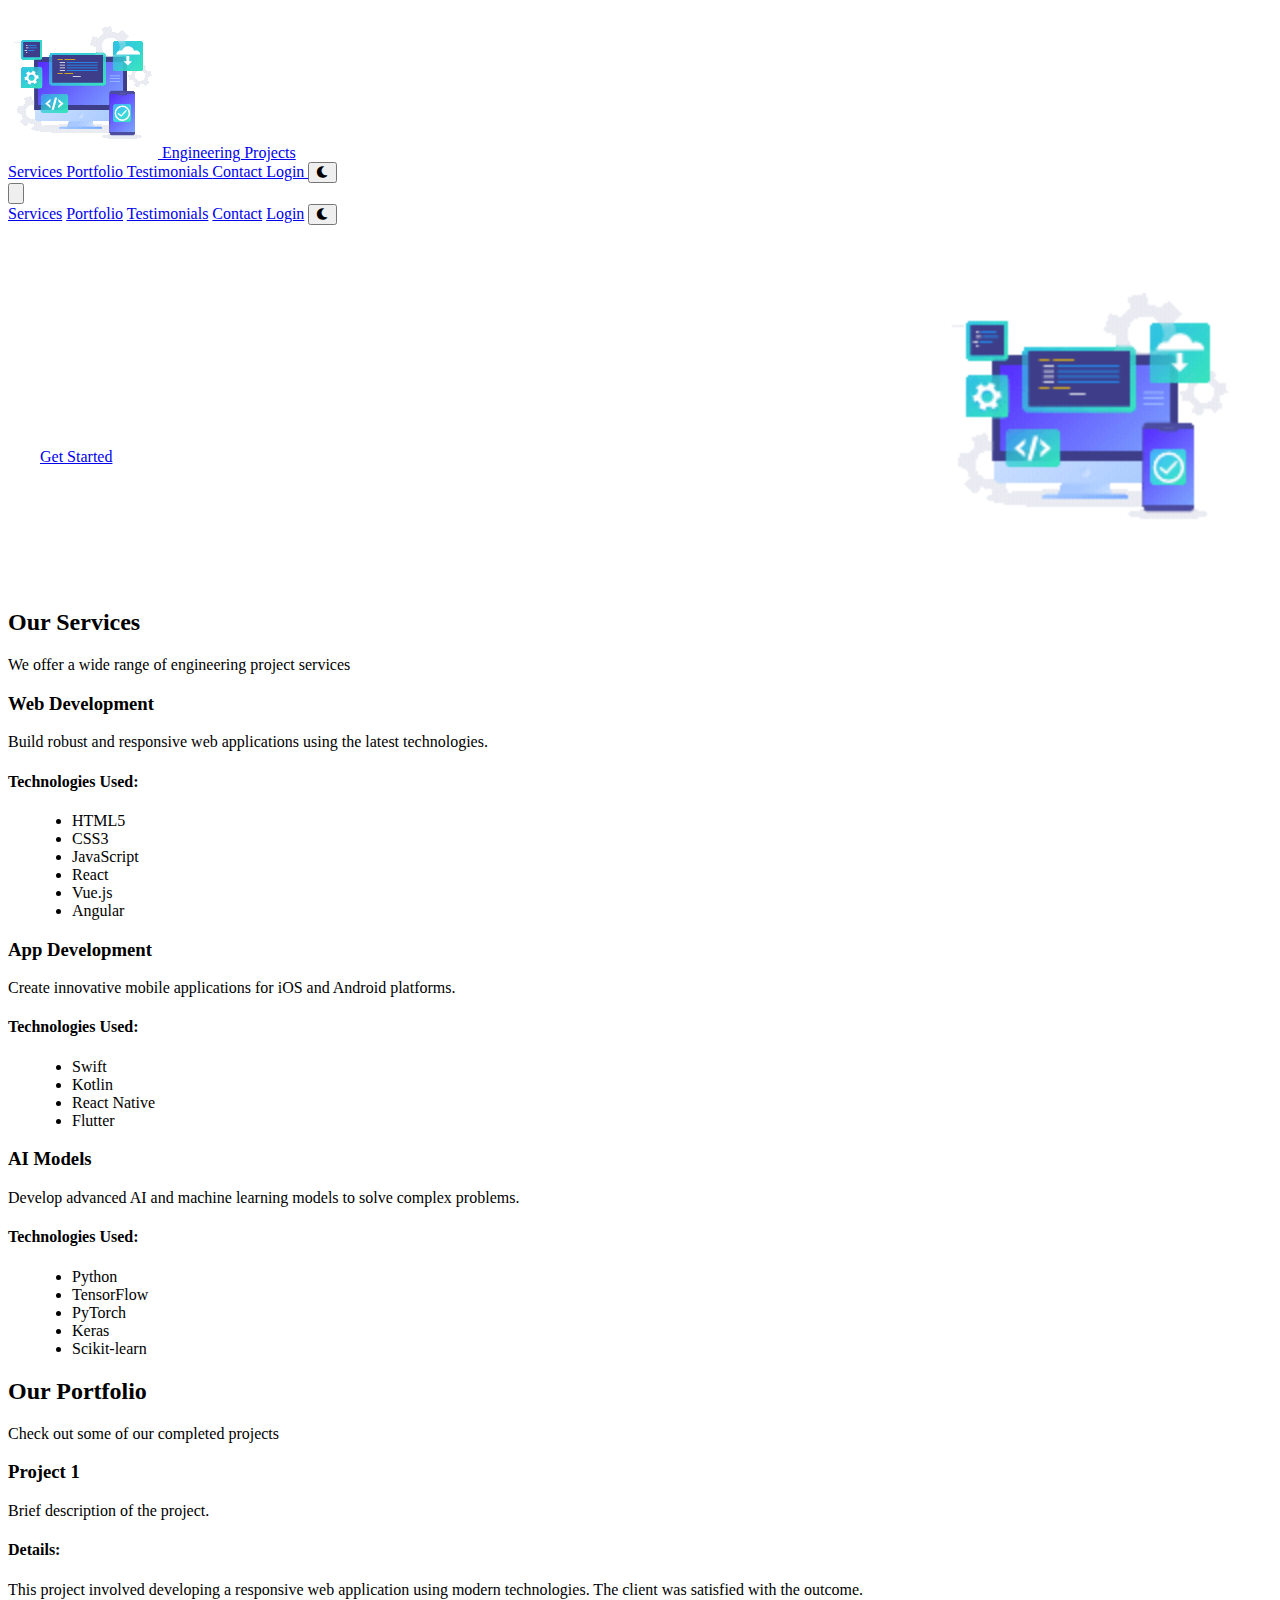
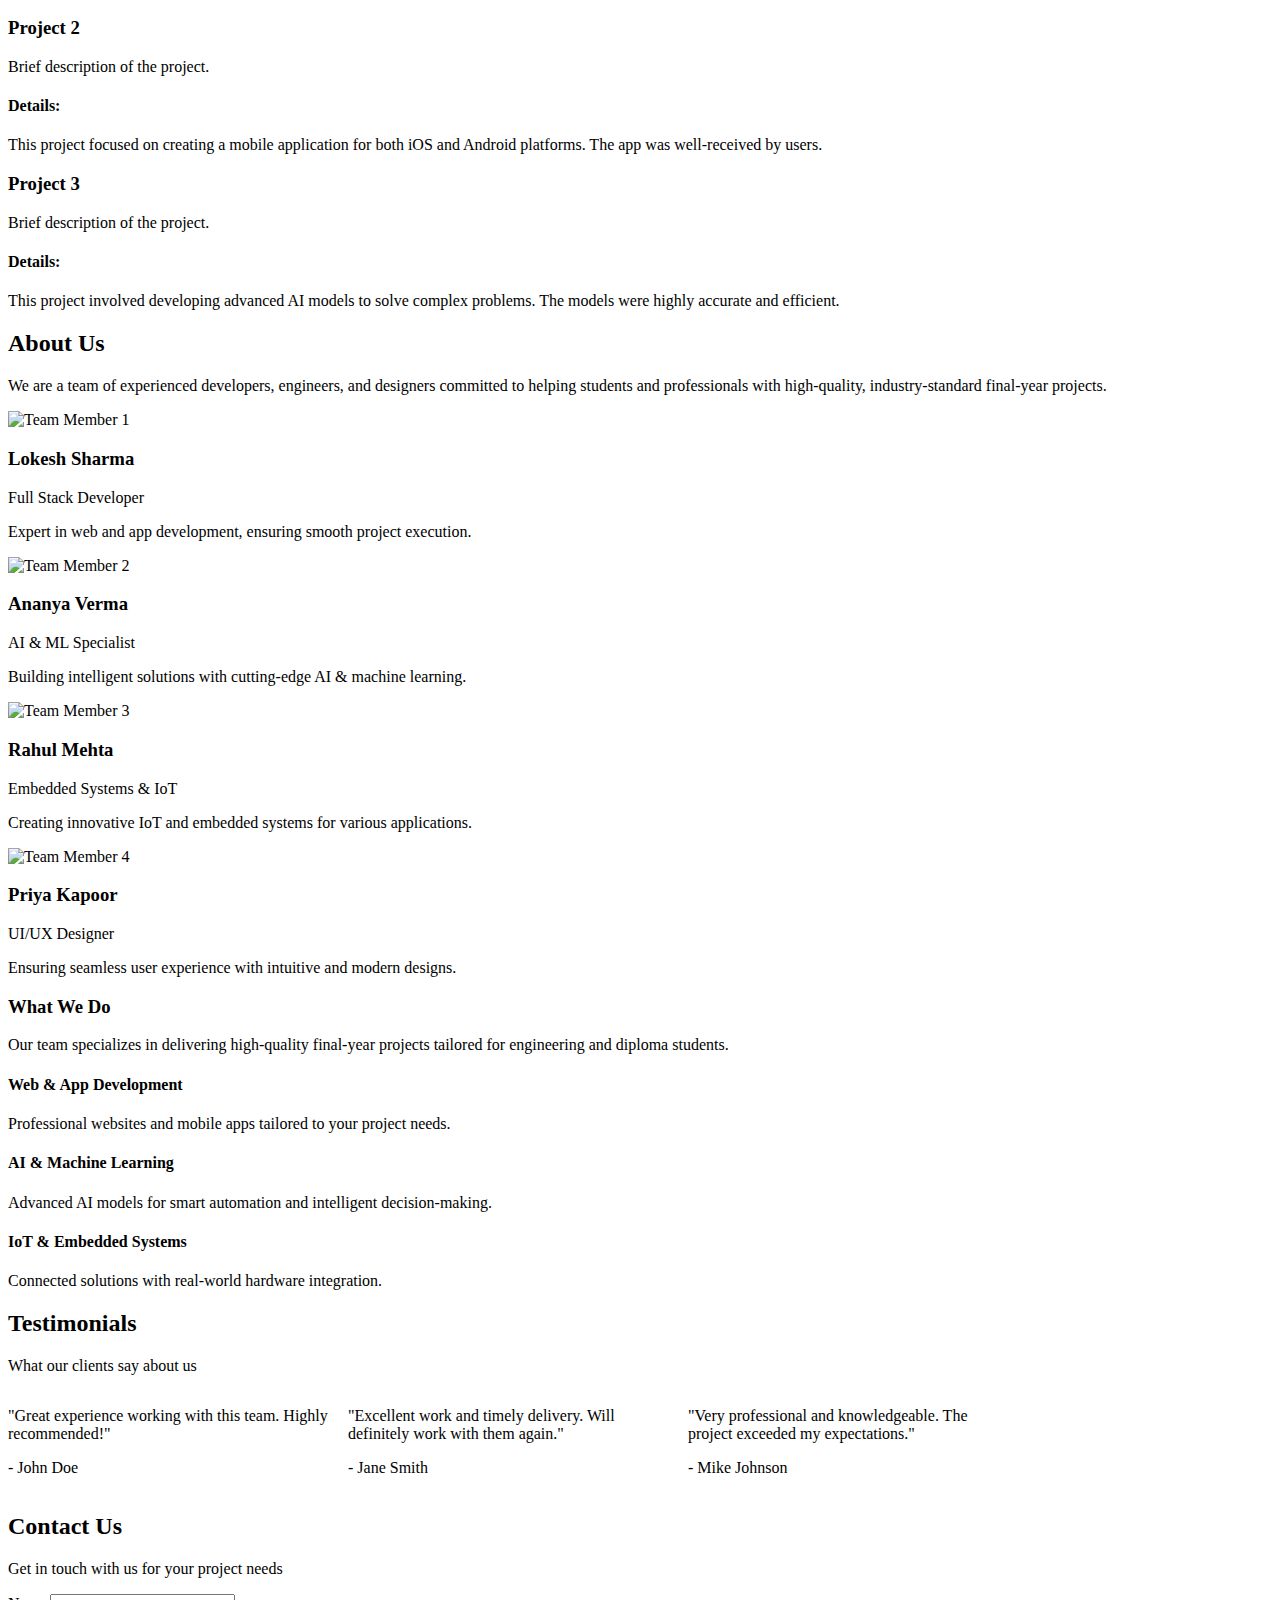
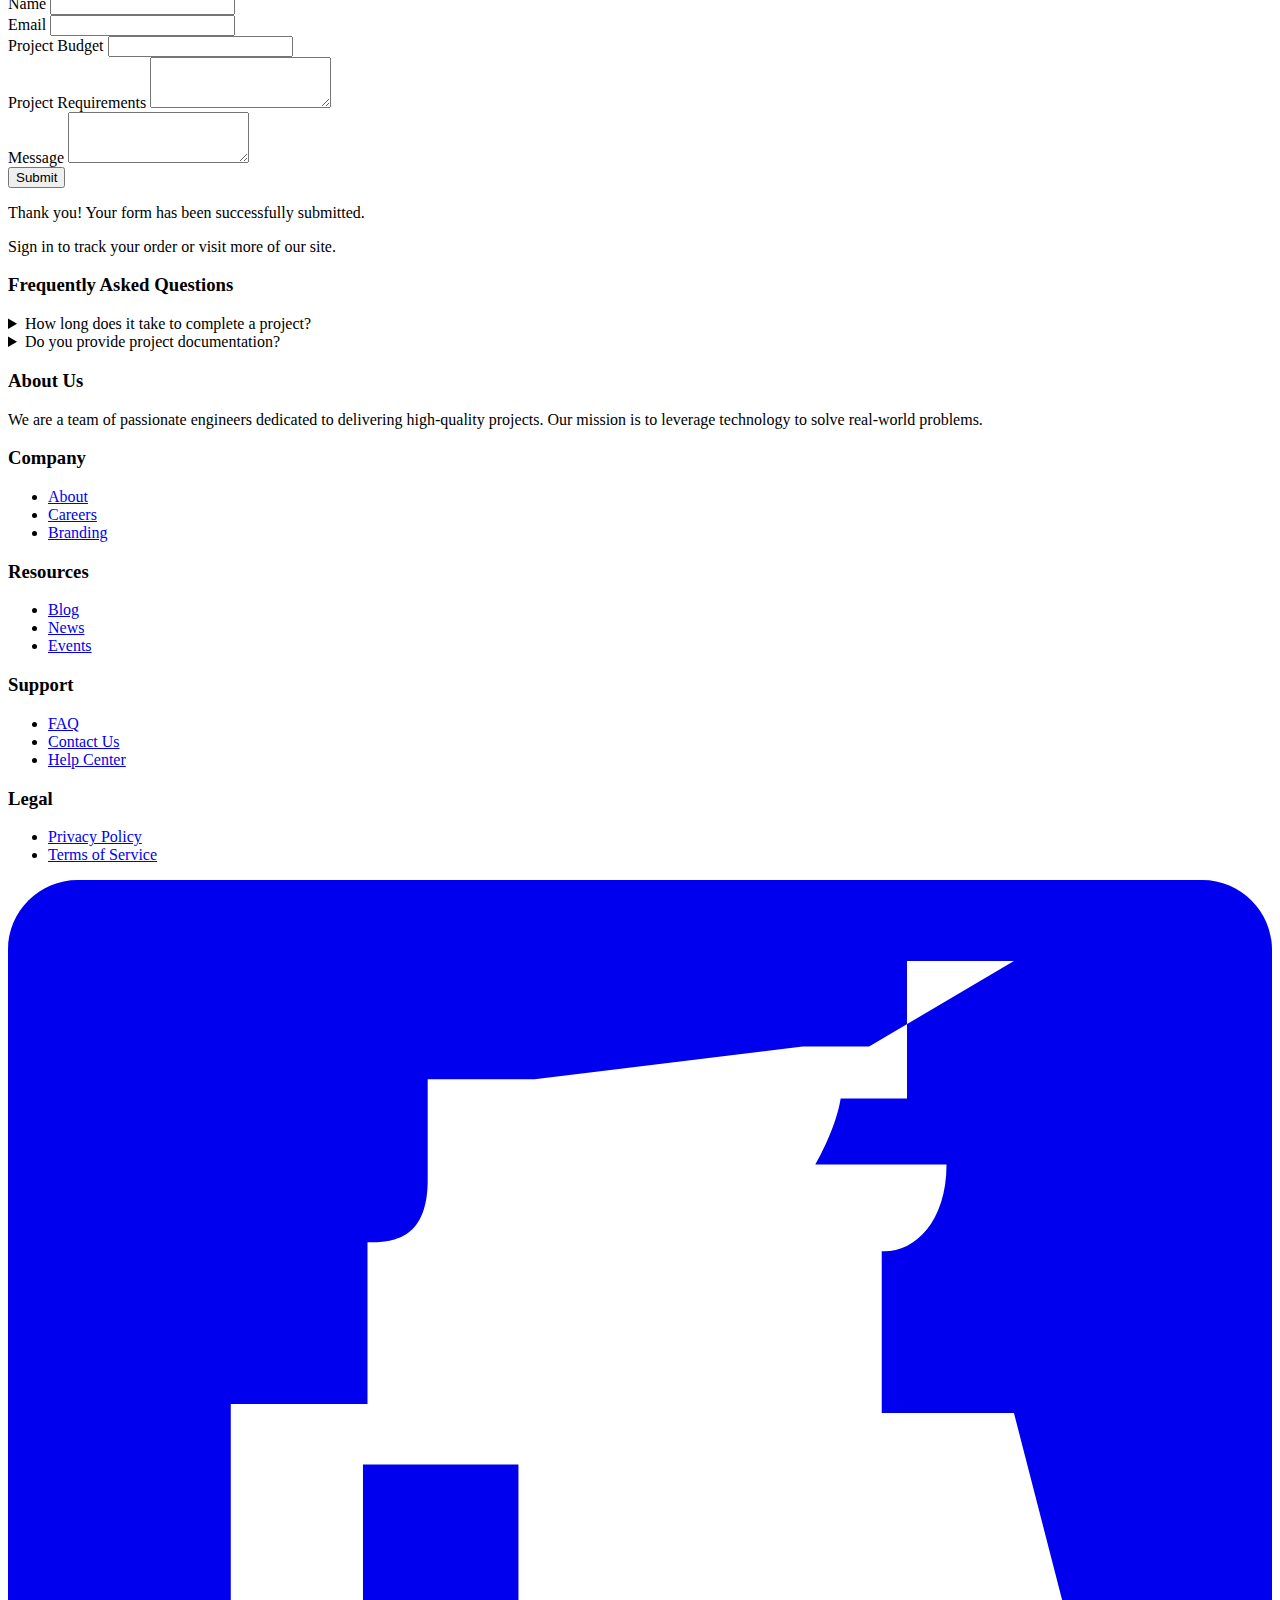
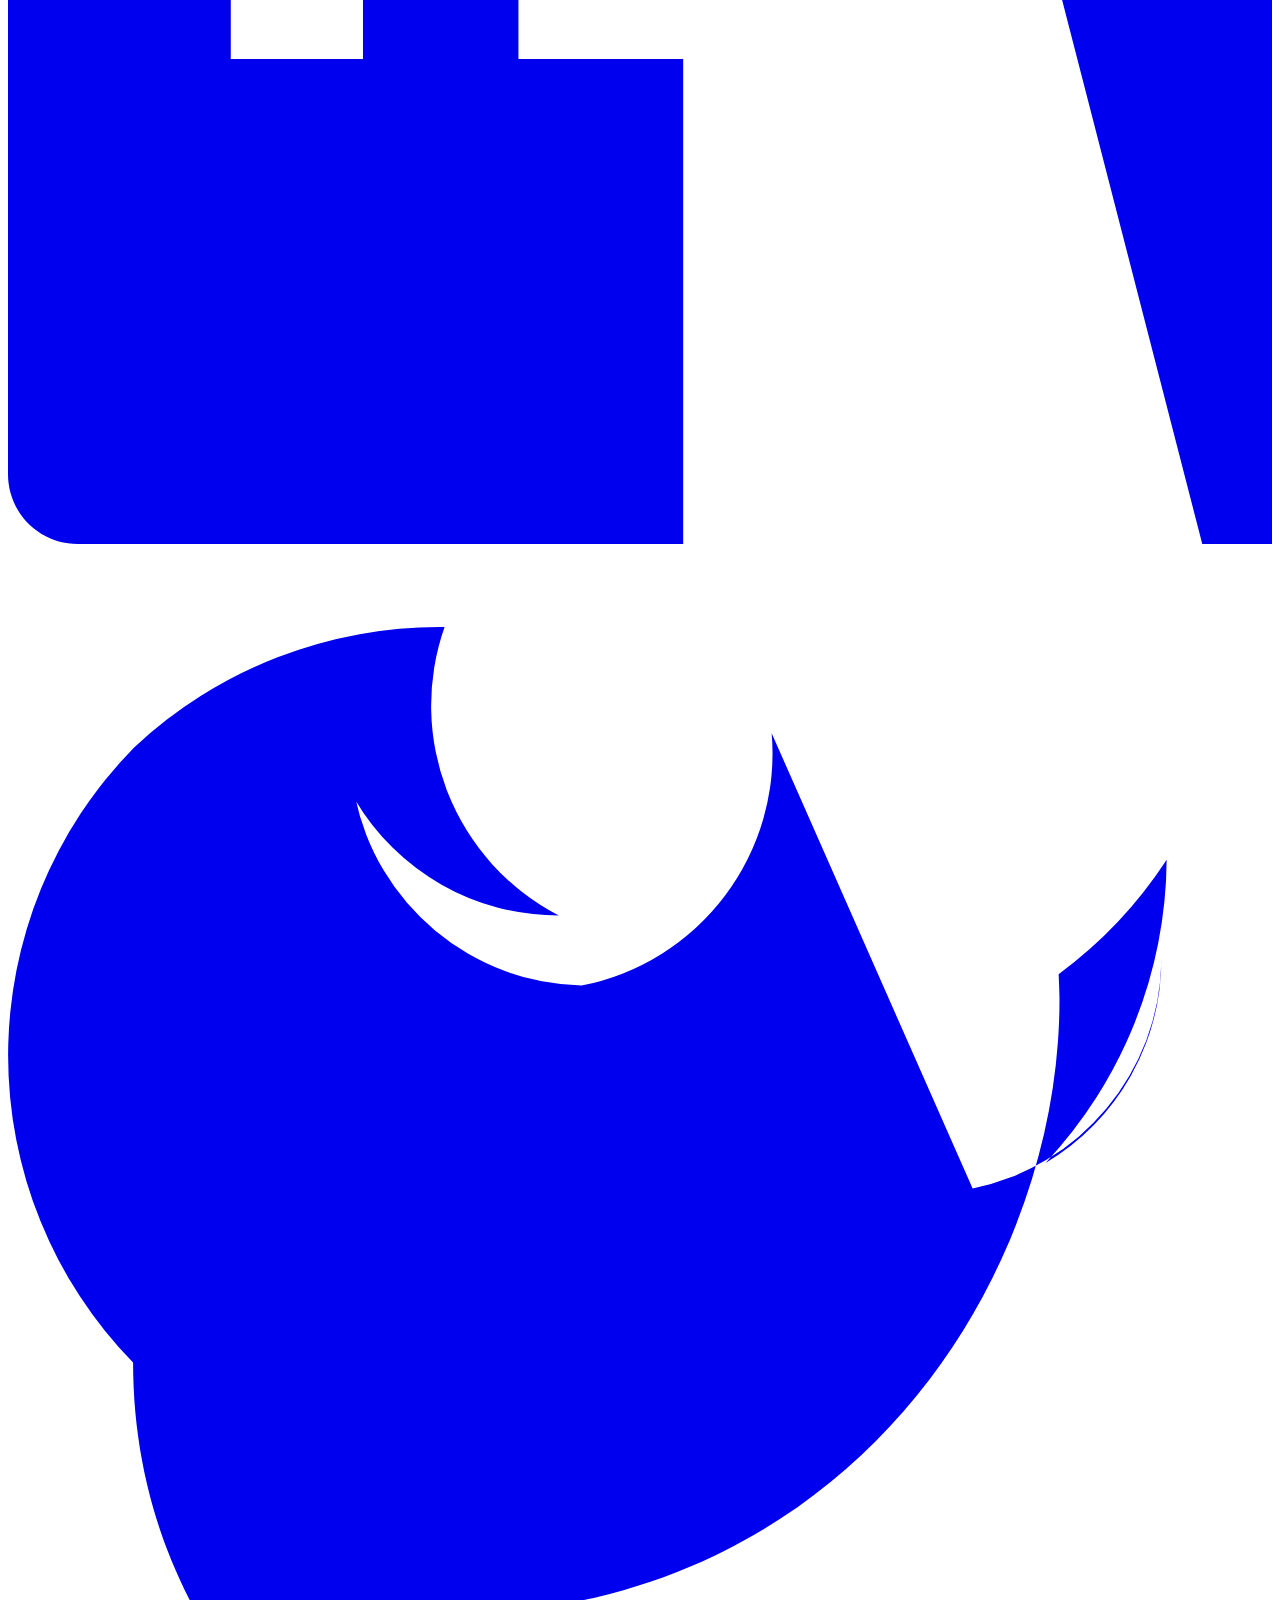
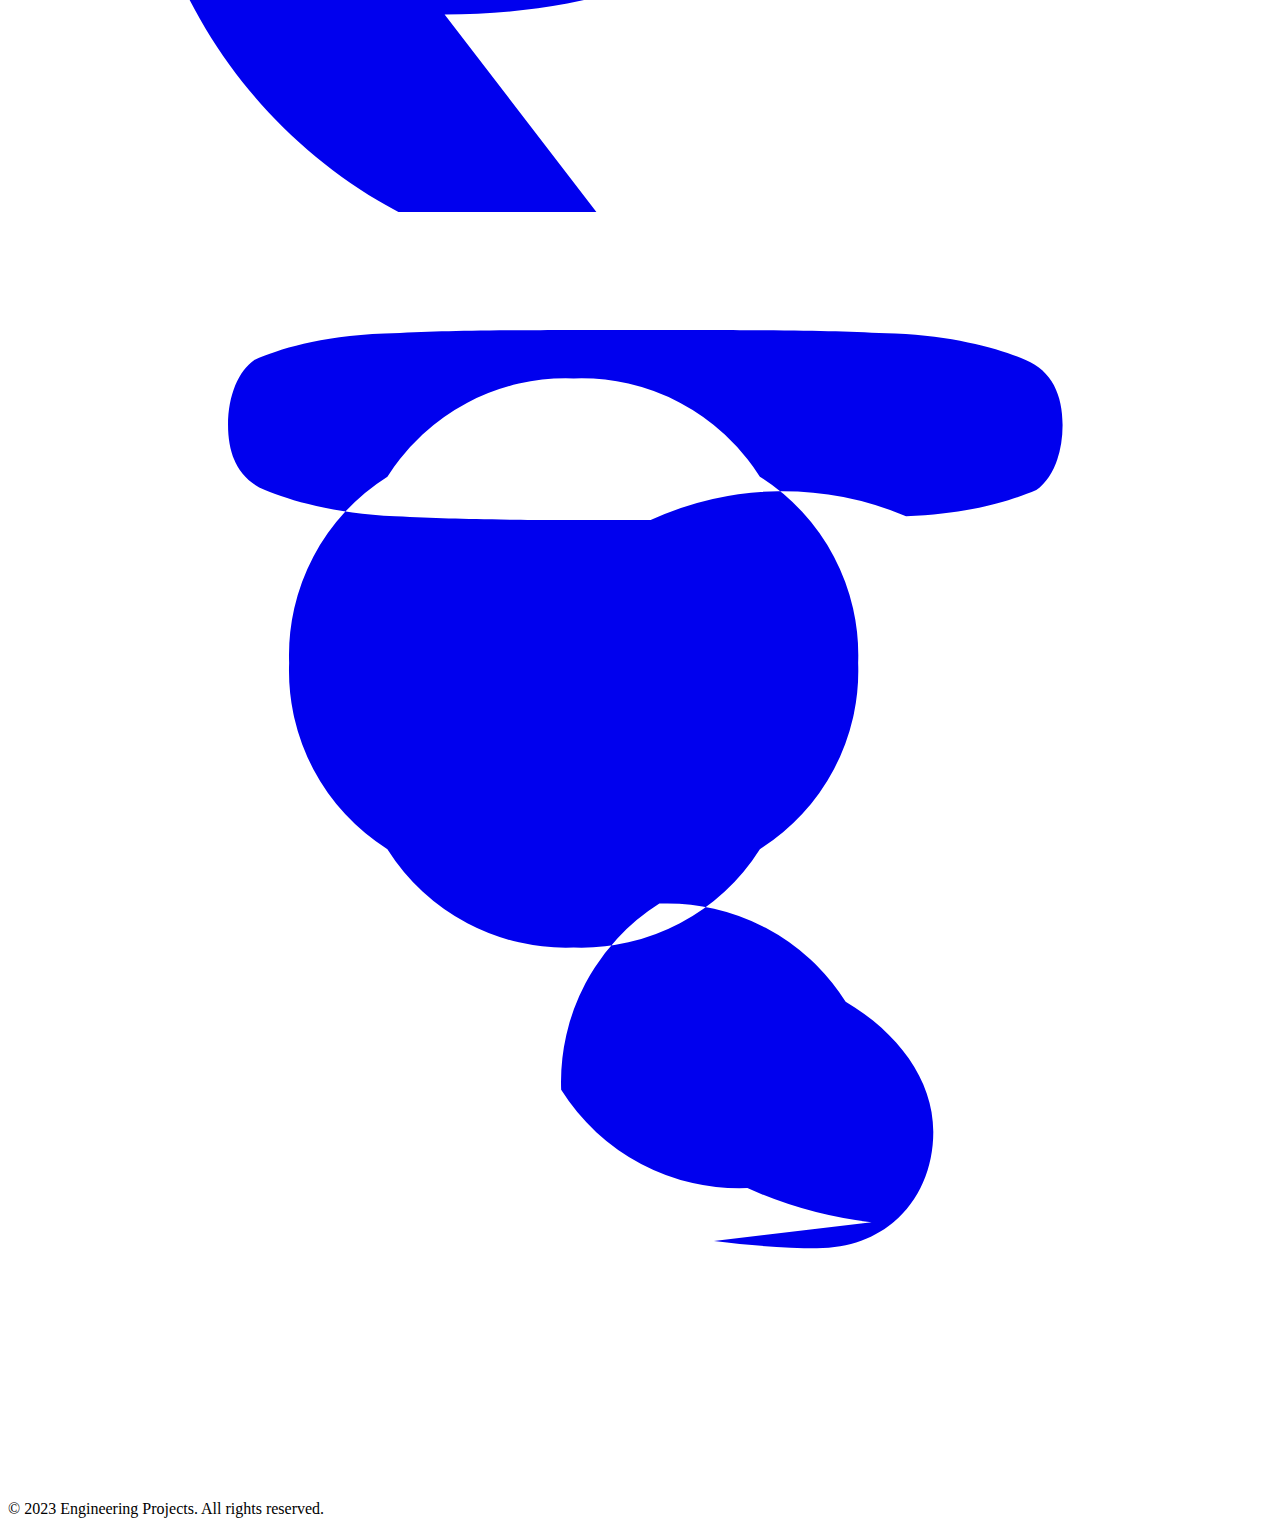
==== public/index3.html @ d7d1f113 "h" ====
<!DOCTYPE html>
<html lang="en" class="dark">
<head>
    <meta charset="UTF-8">
    <meta name="viewport" content="width=device-width, initial-scale=1.0">
    <title>Engineering Projects</title>
    <link href="https://cdn.jsdelivr.net/npm/tailwindcss@2.2.19/dist/tailwind.min.css" rel="stylesheet">
    <script src="https://cdn.jsdelivr.net/gh/alpinejs/alpine@v2.8.2/dist/alpine.min.js" defer></script>
    <link rel="stylesheet" href="https://cdnjs.cloudflare.com/ajax/libs/font-awesome/6.0.0-beta3/css/all.min.css">
    <link rel="stylesheet" href="/src/styles.css">
    <style>
        @keyframes fadeInUp {
            from {
                opacity: 0;
                transform: translateY(20px);
            }
            to {
                opacity: 1;
                transform: translateY(0);
            }
        }
        .fade-in-up {
            animation: fadeInUp 1s ease-out;
        }
        .hero-content {
    display: flex;
    align-items: center;
    justify-content: space-between;
    padding: 2rem;
}

.hero-text {
    flex: 1;
    text-align: left;
    color: #ffffff; /* Ensure text is white for better visibility */
}

.hero-gif {
    flex: 1;
    max-width: 25%;
    display: flex;
    justify-content: center;
    align-items: center;
}

.hero-gif img {
    width: 100%;
    height: auto;
    border-radius: 10px;
}

@media (max-width: 768px) {
    .hero-content {
        flex-direction: column;
        text-align: center;
    }
    .hero-gif {
        margin-top: 2rem;
    }
}
/* Services Section Styles */
#services .grid div {
    transition: transform 0.3s ease-in-out;
}

#services .grid div:hover {
    transform: scale(1.05);
}

#services .grid div ul {
    list-style-type: disc;
    margin-left: 1.5rem;
}
#testimonials-container {
    display: flex;
    overflow-x: hidden; /* Hide scrollbar */
    gap: 20px; /* Adjust gap as needed */
    scroll-behavior: smooth; /* Optional: for smooth scrolling */
}

#testimonials-container > div {
    flex-shrink: 0;
    width: 320px; /* Adjust width as needed */
}

    </style>
</head>
<body class="bg-gray-100 text-gray-800 dark:bg-gray-900 dark:text-gray-200 transition-colors duration-300">
    <!-- <!-- Navbar -->
<nav class="bg-white dark:bg-gray-800 shadow-md">
    <div class="max-w-10xl mx-auto px-4 sm:px-6 lg:px-8">
        <div class="flex justify-between h-16 items-center">
            <div class="flex items-center">
                <a href="#" class="flex-shrink-0 flex items-center">
                    <img class="h-8 w-8" src="/assets/Coding.gif" alt="Workflow">
                    <span class="ml-2 text-xl font-bold text-gray-800 dark:text-gray-200">Engineering Projects</span>
                </a>
            </div>
            <div class="hidden sm:ml-6 sm:flex sm:space-x-8">
                <a href="#services" class="text-gray-500 dark:text-gray-400 hover:text-gray-700 dark:hover:text-gray-200 inline-flex items-center px-1 pt-1 border-b-2 text-sm font-medium">
                    Services
                </a>
                <a href="#portfolio" class="text-gray-500 dark:text-gray-400 hover:text-gray-700 dark:hover:text-gray-200 inline-flex items-center px-1 pt-1 border-b-2 text-sm font-medium">
                    Portfolio
                </a>
                <a href="#testimonials" class="text-gray-500 dark:text-gray-400 hover:text-gray-700 dark:hover:text-gray-200 inline-flex items-center px-1 pt-1 border-b-2 text-sm font-medium">
                    Testimonials
                </a>
                <a href="#contact" class="text-gray-500 dark:text-gray-400 hover:text-gray-700 dark:hover:text-gray-200 inline-flex items-center px-1 pt-1 border-b-2 text-sm font-medium">
                    Contact
                </a>
                <a href="#login" class="text-gray-500 dark:text-gray-400 hover:text-gray-700 dark:hover:text-gray-200 inline-flex items-center px-1 pt-1 border-b-2 text-sm font-medium">
                    Login
                </a>
                <button id="dark-mode-toggle" class="text-gray-500 dark:text-gray-400 hover:text-gray-700 dark:hover:text-gray-200 inline-flex items-center px-1 pt-1 border-b-2 text-sm font-medium">
                    <i class="fas fa-moon"></i>
                </button>
            </div>
            <div class="-mr-2 flex items-center sm:hidden">
                <button @click="open = !open" class="inline-flex items-center justify-center p-2 rounded-md text-gray-400 hover:text-gray-500 hover:bg-gray-100 focus:outline-none focus:bg-gray-100 focus:text-gray-500">
                    <svg class="h-6 w-6" stroke="currentColor" fill="none" viewBox="0 0 24 24">
                        <path class="inline-flex" stroke-linecap="round" stroke-linejoin="round" stroke-width="2" d="M4 6h16M4 12h16M4 18h16" />
                    </svg>
                </button>
            </div>
        </div>
    </div>
    <div x-data="{ open: false }" class="sm:hidden">
        <div x-show="open" class="px-2 pt-2 pb-3 space-y-1 sm:px-3">
            <a href="#services" class="text-gray-800 dark:text-gray-200 hover:bg-gray-50 dark:hover:bg-gray-700 block px-3 py-2 rounded-md text-base font-medium">Services</a>
            <a href="#portfolio" class="text-gray-800 dark:text-gray-200 hover:bg-gray-50 dark:hover:bg-gray-700 block px-3 py-2 rounded-md text-base font-medium">Portfolio</a>
            <a href="#testimonials" class="text-gray-800 dark:text-gray-200 hover:bg-gray-50 dark:hover:bg-gray-700 block px-3 py-2 rounded-md text-base font-medium">Testimonials</a>
            <a href="#contact" class="text-gray-800 dark:text-gray-200 hover:bg-gray-50 dark:hover:bg-gray-700 block px-3 py-2 rounded-md text-base font-medium">Contact</a>
            <a href="#login" class="text-gray-800 dark:text-gray-200 hover:bg-gray-50 dark:hover:bg-gray-700 block px-3 py-2 rounded-md text-base font-medium">Login</a>
            <button id="dark-mode-toggle-mobile" class="text-gray-800 dark:text-gray-200 hover:bg-gray-50 dark:hover:bg-gray-700 block w-full px-3 py-2 rounded-md text-base font-medium">
                <i class="fas fa-moon"></i>
            </button>
        </div>
    </div>
</nav>


    <!-- Hero Section -->
<section id="hero" class="bg-gray-900 text-white py-20 fade-in-up">
    <div class="max-w-10xl mx-auto px-4 sm:px-6 lg:px-8">
        <div class="hero-content">
            <div class="hero-text">
                <h2 class="text-5xl font-extrabold tracking-tight sm:text-6xl">Your Engineering Projects Partner</h2>
                <p class="mt-4 text-xl">We turn your ideas into reality with professional web development, app development, AI models, and more.</p>
                <div class="mt-6 flex justify-center">
                    <a href="#contact" class="inline-block bg-white text-blue-600 px-8 py-4 rounded-lg font-bold text-lg shadow-lg hover:bg-gray-200 transform transition-transform duration-500 ease-in-out hover:scale-110">
                        Get Started
                    </a>
                </div>
            </div>
            <div class="hero-gif">
                <img src="/assets/Coding.gif" alt="Coding GIF">
            </div>
        </div>
    </div>
</section>

<!-- Services Section -->
<section id="services" class="bg-gray-100 dark:bg-gray-900 py-16">
    <div class="max-w-7xl mx-auto px-4 sm:px-6 lg:px-8">
        <div class="text-center mb-12">
            <h2 class="text-3xl font-extrabold text-gray-900 dark:text-gray-200">Our Services</h2>
            <p class="mt-4 text-lg text-gray-500 dark:text-gray-400">We offer a wide range of engineering project services</p>
        </div>
        <div class="grid gap-8 lg:grid-cols-3 lg:max-w-none">
            <div class="relative flex flex-col rounded-lg shadow-lg overflow-hidden bg-white dark:bg-gray-800 text-gray-100 dark:text-gray-200 transition-transform duration-300 hover:scale-105 group">
                <div class="absolute inset-0 bg-cover bg-center" style="background-image: url('/assets/bg2.jpg');"></div>
                <div class="relative flex-1 p-6 flex flex-col justify-between">
                    <div class="flex-1">
                        <h3 class="text-2xl font-semibold">Web Development</h3>
                        <p class="mt-3 text-base">Build robust and responsive web applications using the latest technologies.</p>
                    </div>
                    <div class="mt-4 opacity-0 group-hover:opacity-100 transition-opacity duration-300">
                        <h4 class="text-lg font-semibold">Technologies Used:</h4>
                        <ul class="list-disc ml-6">
                            <li>HTML5</li>
                            <li>CSS3</li>
                            <li>JavaScript</li>
                            <li>React</li>
                            <li>Vue.js</li>
                            <li>Angular</li>
                        </ul>
                    </div>
                </div>
            </div>
            <div class="relative flex flex-col rounded-lg shadow-lg overflow-hidden bg-white dark:bg-gray-800 text-gray-100 dark:text-gray-200 transition-transform duration-300 hover:scale-105 group">
                <div class="absolute inset-0 bg-cover bg-center" style="background-image: url('/assets/bg1.jpg');"></div>
                <div class="relative flex-1 p-6 flex flex-col justify-between">
                    <div class="flex-1">
                        <h3 class="text-2xl font-semibold">App Development</h3>
                        <p class="mt-3 text-base">Create innovative mobile applications for iOS and Android platforms.</p>
                    </div>
                    <div class="mt-4 opacity-0 group-hover:opacity-100 transition-opacity duration-300">
                        <h4 class="text-lg font-semibold">Technologies Used:</h4>
                        <ul class="list-disc ml-6">
                            <li>Swift</li>
                            <li>Kotlin</li>
                            <li>React Native</li>
                            <li>Flutter</li>
                        </ul>
                    </div>
                </div>
            </div>
            <div class="relative flex flex-col rounded-lg shadow-lg overflow-hidden bg-white dark:bg-gray-800 text-gray-100 dark:text-gray-200 transition-transform duration-300 hover:scale-105 group">
                <div class="absolute inset-0 bg-cover bg-center" style="background-image: url('/assets/bg2.jpg');"></div>
                <div class="relative flex-1 p-6 flex flex-col justify-between">
                    <div class="flex-1">
                        <h3 class="text-2xl font-semibold">AI Models</h3>
                        <p class="mt-3 text-base">Develop advanced AI and machine learning models to solve complex problems.</p>
                    </div>
                    <div class="mt-4 opacity-0 group-hover:opacity-100 transition-opacity duration-300">
                        <h4 class="text-lg font-semibold">Technologies Used:</h4>
                        <ul class="list-disc ml-6">
                            <li>Python</li>
                            <li>TensorFlow</li>
                            <li>PyTorch</li>
                            <li>Keras</li>
                            <li>Scikit-learn</li>
                        </ul>
                    </div>
                </div>
            </div>
        </div>
    </div>
</section>

   <!-- Portfolio Section -->
<section id="portfolio" class="bg-gray-100 dark:bg-gray-900 py-16">
    <div class="max-w-7xl mx-auto px-4 sm:px-6 lg:px-8">
        <div class="text-center mb-12">
            <h2 class="text-3xl font-extrabold text-gray-900 dark:text-gray-200">Our Portfolio</h2>
            <p class="mt-4 text-lg text-gray-500 dark:text-gray-400">Check out some of our completed projects</p>
        </div>
        <div class="grid gap-8 lg:grid-cols-3 lg:max-w-none">
            <div class="relative flex flex-col rounded-lg shadow-lg overflow-hidden bg-white dark:bg-gray-800 text-gray-900 dark:text-gray-200 transition-transform duration-300 hover:scale-105 group">
                <div class="absolute inset-0 bg-cover bg-center" style="background-image: url('https://via.placeholder.com/400');"></div>
                <div class="relative flex-1 p-6 flex flex-col justify-between">
                    <div class="flex-1">
                        <h3 class="text-2xl font-semibold">Project 1</h3>
                        <p class="mt-3 text-base">Brief description of the project.</p>
                    </div>
                    <div class="mt-4 opacity-0 group-hover:opacity-100 transition-opacity duration-300">
                        <h4 class="text-lg font-semibold">Details:</h4>
                        <p class="mt-2 text-base">This project involved developing a responsive web application using modern technologies. The client was satisfied with the outcome.</p>
                    </div>
                </div>
            </div>
            <div class="relative flex flex-col rounded-lg shadow-lg overflow-hidden bg-white dark:bg-gray-800 text-gray-900 dark:text-gray-200 transition-transform duration-300 hover:scale-105 group">
                <div class="absolute inset-0 bg-cover bg-center" style="background-image: url('https://via.placeholder.com/400');"></div>
                <div class="relative flex-1 p-6 flex flex-col justify-between">
                    <div class="flex-1">
                        <h3 class="text-2xl font-semibold">Project 2</h3>
                        <p class="mt-3 text-base">Brief description of the project.</p>
                    </div>
                    <div class="mt-4 opacity-0 group-hover:opacity-100 transition-opacity duration-300">
                        <h4 class="text-lg font-semibold">Details:</h4>
                        <p class="mt-2 text-base">This project focused on creating a mobile application for both iOS and Android platforms. The app was well-received by users.</p>
                    </div>
                </div>
            </div>
            <div class="relative flex flex-col rounded-lg shadow-lg overflow-hidden bg-white dark:bg-gray-800 text-gray-900 dark:text-gray-200 transition-transform duration-300 hover:scale-105 group">
                <div class="absolute inset-0 bg-cover bg-center" style="background-image: url('https://via.placeholder.com/400');"></div>
                <div class="relative flex-1 p-6 flex flex-col justify-between">
                    <div class="flex-1">
                        <h3 class="text-2xl font-semibold">Project 3</h3>
                        <p class="mt-3 text-base">Brief description of the project.</p>
                    </div>
                    <div class="mt-4 opacity-0 group-hover:opacity-100 transition-opacity duration-300">
                        <h4 class="text-lg font-semibold">Details:</h4>
                        <p class="mt-2 text-base">This project involved developing advanced AI models to solve complex problems. The models were highly accurate and efficient.</p>
                    </div>
                </div>
            </div>
        </div>
    </div>
</section>


    <!-- About Us Section -->
<section id="about" class="bg-gray-100 dark:bg-gray-900 py-16 fade-in-up">
    <div class="max-w-7xl mx-auto px-4 sm:px-6 lg:px-8">
        <div class="text-center">
            <h2 class="text-4xl font-extrabold text-gray-900 dark:text-gray-200">About Us</h2>
            <p class="mt-4 text-lg text-gray-600 dark:text-gray-400">
                We are a team of experienced developers, engineers, and designers committed to helping students and professionals 
                with high-quality, industry-standard final-year projects.
            </p>
        </div>

        <!-- Team Introduction -->
        <div class="mt-12 grid md:grid-cols-2 lg:grid-cols-4 gap-8">
            <div class="bg-white dark:bg-gray-800 p-6 rounded-lg shadow-lg text-center">
                <img src="team-member-1.jpg" alt="Team Member 1" class="w-32 h-32 mx-auto rounded-full">
                <h3 class="mt-4 text-xl font-semibold text-gray-900 dark:text-gray-200">Lokesh Sharma</h3>
                <p class="text-gray-600 dark:text-gray-400">Full Stack Developer</p>
                <p class="mt-2 text-gray-500 dark:text-gray-300">Expert in web and app development, ensuring smooth project execution.</p>
            </div>
            <div class="bg-white dark:bg-gray-800 p-6 rounded-lg shadow-lg text-center">
                <img src="team-member-2.jpg" alt="Team Member 2" class="w-32 h-32 mx-auto rounded-full">
                <h3 class="mt-4 text-xl font-semibold text-gray-900 dark:text-gray-200">Ananya Verma</h3>
                <p class="text-gray-600 dark:text-gray-400">AI & ML Specialist</p>
                <p class="mt-2 text-gray-500 dark:text-gray-300">Building intelligent solutions with cutting-edge AI & machine learning.</p>
            </div>
            <div class="bg-white dark:bg-gray-800 p-6 rounded-lg shadow-lg text-center">
                <img src="team-member-3.jpg" alt="Team Member 3" class="w-32 h-32 mx-auto rounded-full">
                <h3 class="mt-4 text-xl font-semibold text-gray-900 dark:text-gray-200">Rahul Mehta</h3>
                <p class="text-gray-600 dark:text-gray-400">Embedded Systems & IoT</p>
                <p class="mt-2 text-gray-500 dark:text-gray-300">Creating innovative IoT and embedded systems for various applications.</p>
            </div>
            <div class="bg-white dark:bg-gray-800 p-6 rounded-lg shadow-lg text-center">
                <img src="team-member-4.jpg" alt="Team Member 4" class="w-32 h-32 mx-auto rounded-full">
                <h3 class="mt-4 text-xl font-semibold text-gray-900 dark:text-gray-200">Priya Kapoor</h3>
                <p class="text-gray-600 dark:text-gray-400">UI/UX Designer</p>
                <p class="mt-2 text-gray-500 dark:text-gray-300">Ensuring seamless user experience with intuitive and modern designs.</p>
            </div>
        </div>

        <!-- Our Work -->
        <div class="mt-16 text-center">
            <h3 class="text-3xl font-semibold text-gray-900 dark:text-gray-200">What We Do</h3>
            <p class="mt-4 text-lg text-gray-600 dark:text-gray-400">
                Our team specializes in delivering high-quality final-year projects tailored for engineering and diploma students.
            </p>
        </div>

        <div class="mt-10 grid md:grid-cols-3 gap-8">
            <div class="p-6 bg-white dark:bg-gray-800 rounded-lg shadow-lg text-center transform hover:scale-105 transition">
                <h4 class="text-xl font-semibold text-gray-900 dark:text-gray-200">Web & App Development</h4>
                <p class="mt-2 text-gray-500 dark:text-gray-300">Professional websites and mobile apps tailored to your project needs.</p>
            </div>
            <div class="p-6 bg-white dark:bg-gray-800 rounded-lg shadow-lg text-center transform hover:scale-105 transition">
                <h4 class="text-xl font-semibold text-gray-900 dark:text-gray-200">AI & Machine Learning</h4>
                <p class="mt-2 text-gray-500 dark:text-gray-300">Advanced AI models for smart automation and intelligent decision-making.</p>
            </div>
            <div class="p-6 bg-white dark:bg-gray-800 rounded-lg shadow-lg text-center transform hover:scale-105 transition">
                <h4 class="text-xl font-semibold text-gray-900 dark:text-gray-200">IoT & Embedded Systems</h4>
                <p class="mt-2 text-gray-500 dark:text-gray-300">Connected solutions with real-world hardware integration.</p>
            </div>
        </div>
    </div>
</section>

<!-- Testimonials Section -->
<section id="testimonials" class="bg-gray-100 dark:bg-gray-900 py-16 fade-in-up">
    <div class="max-w-7xl mx-auto px-4 sm:px-6 lg:px-8">
        <div class="text-center">
            <h2 class="text-3xl font-extrabold text-gray-900 dark:text-gray-200">Testimonials</h2>
            <p class="mt-4 text-lg text-gray-500 dark:text-gray-400">What our clients say about us</p>
        </div>
        <div id="testimonials-container" class="mt-12 flex overflow-x-auto gap-5">
            <!-- Initial Testimonials -->
            <div class="flex-shrink-0 w-80 flex flex-col rounded-lg shadow-lg overflow-hidden bg-white dark:bg-gray-800 text-gray-900 dark:text-gray-200 fade-in-up">
                <div class="flex-1 p-6 flex flex-col justify-between">
                    <div class="flex-1">
                        <p class="text-xl font-semibold">"Great experience working with this team. Highly recommended!"</p>
                        <p class="mt-3 text-base">- John Doe</p>
                    </div>
                </div>
            </div>
            <div class="flex-shrink-0 w-80 flex flex-col rounded-lg shadow-lg overflow-hidden bg-white dark:bg-gray-800 text-gray-900 dark:text-gray-200 fade-in-up">
                <div class="flex-1 p-6 flex flex-col justify-between">
                    <div class="flex-1">
                        <p class="text-xl font-semibold">"Excellent work and timely delivery. Will definitely work with them again."</p>
                        <p class="mt-3 text-base">- Jane Smith</p>
                    </div>
                </div>
            </div>
            <div class="flex-shrink-0 w-80 flex flex-col rounded-lg shadow-lg overflow-hidden bg-white dark:bg-gray-800 text-gray-900 dark:text-gray-200 fade-in-up">
                <div class="flex-1 p-6 flex flex-col justify-between">
                    <div class="flex-1">
                        <p class="text-xl font-semibold">"Very professional and knowledgeable. The project exceeded my expectations."</p>
                        <p class="mt-3 text-base">- Mike Johnson</p>
                    </div>
                </div>
            </div>
        </div>
    </div>
</section>




    <!-- Contact Section -->
<section id="contact" class="bg-gray-100 dark:bg-gray-900 py-16 fade-in-up">
    <div class="max-w-7xl mx-auto px-4 sm:px-6 lg:px-8">
        <div class="text-center">
            <h2 class="text-3xl font-extrabold text-gray-900 dark:text-gray-200">Contact Us</h2>
            <p class="mt-4 text-lg text-gray-500 dark:text-gray-400">Get in touch with us for your project needs</p>
        </div>
        <div class="mt-12">
            <form id="contactForm" class="max-w-lg mx-auto space-y-4">
                <div>
                    <label for="name" class="block text-sm font-medium text-gray-700 dark:text-gray-200">Name</label>
                    <input type="text" id="name" class="mt-1 block w-full rounded-md border-gray-300 shadow-sm focus:border-indigo-500 focus:ring-indigo-500 sm:text-sm" required>
                </div>
                <div>
                    <label for="email" class="block text-sm font-medium text-gray-700 dark:text-gray-200">Email</label>
                    <input type="email" id="email" class="mt-1 block w-full rounded-md border-gray-300 shadow-sm focus:border-indigo-500 focus:ring-indigo-500 sm:text-sm" required>
                </div>
                <div>
                    <label for="budget" class="block text-sm font-medium text-gray-700 dark:text-gray-200">Project Budget</label>
                    <input type="text" id="budget" class="mt-1 block w-full rounded-md border-gray-300 shadow-sm focus:border-indigo-500 focus:ring-indigo-500 sm:text-sm" required>
                </div>
                <div>
                    <label for="requirements" class="block text-sm font-medium text-gray-700 dark:text-gray-200">Project Requirements</label>
                    <textarea id="requirements" rows="3" class="mt-1 block w-full rounded-md border-gray-300 shadow-sm focus:border-indigo-500 focus:ring-indigo-500 sm:text-sm" required></textarea>
                </div>
                <div>
                    <label for="message" class="block text-sm font-medium text-gray-700 dark:text-gray-200">Message</label>
                    <textarea id="message" rows="3" class="mt-1 block w-full rounded-md border-gray-300 shadow-sm focus:border-indigo-500 focus:ring-indigo-500 sm:text-sm" required></textarea>
                </div>
                <div class="text-center">
                    <button type="submit" class="inline-flex items-center px-4 py-2 border border-transparent rounded-md shadow-sm text-sm font-medium text-white bg-indigo-600 hover:bg-indigo-700 focus:outline-none focus:ring-2 focus:ring-offset-2 focus:ring-indigo-500">
                        Submit
                    </button>
                </div>
            </form>
            <div id="submissionMessage" class="mt-4 text-center text-green-500 hidden">
                <p>Thank you! Your form has been successfully submitted.</p>
                <p>Sign in to track your order or visit more of our site.</p>
            </div>
        </div>
    </div>
</section>

<script>
document.addEventListener('DOMContentLoaded', function () {
    const contactForm = document.getElementById('contactForm');
    const submissionMessage = document.getElementById('submissionMessage');

    contactForm.addEventListener('submit', function (event) {
        event.preventDefault();
        // Here you would typically handle form submission, e.g., send data to a server
        // For this example, we'll just show the submission message
        contactForm.classList.add('hidden');
        submissionMessage.classList.remove('hidden');
    });
});
</script>
 <!-- FAQ Section -->
 <section id="faq" class="py-16 px-6 bg-gray-100 text-center">
    <h3 class="text-3xl font-bold text-gray-800">Frequently Asked Questions</h3>
    <div class="mt-8 text-left max-w-2xl mx-auto">
        <details class="bg-white p-4 rounded-lg shadow-md mb-4">
            <summary class="font-semibold cursor-pointer">How long does it take to complete a project?</summary>
            <p class="mt-2 text-gray-600">It depends on the complexity. Usually, 1-4 weeks.</p>
        </details>
        <details class="bg-white p-4 rounded-lg shadow-md mb-4">
            <summary class="font-semibold cursor-pointer">Do you provide project documentation?</summary>
            <p class="mt-2 text-gray-600">Yes, detailed documentation is included with each project.</p>
        </details>
    </div>
</section>

  <!-- Footer -->
<footer class="bg-gray-800 text-gray-400">
    <div class="max-w-7xl mx-auto py-12 px-4 sm:px-6 lg:py-16 lg:px-8">
        <div class="xl:grid xl:grid-cols-3 xl:gap-8">
            <!-- About Us -->
            <div class="space-y-4">
                <h3 class="text-lg font-medium text-gray-200">About Us</h3>
                <p class="text-sm">We are a team of passionate engineers dedicated to delivering high-quality projects. Our mission is to leverage technology to solve real-world problems.</p>
            </div>

            <!-- Navigation Links -->
            <div class="mt-8 grid grid-cols-2 gap-8 xl:mt-0 xl:col-span-2">
                <div class="md:grid md:grid-cols-2 md:gap-8">
                    <div>
                        <h3 class="text-lg font-medium text-gray-200">Company</h3>
                        <ul class="mt-4 space-y-4">
                            <li><a href="#" class="hover:text-gray-300">About</a></li>
                            <li><a href="#" class="hover:text-gray-300">Careers</a></li>
                            <li><a href="#" class="hover:text-gray-300">Branding</a></li>
                        </ul>
                    </div>
                    <div class="mt-8 md:mt-0">
                        <h3 class="text-lg font-medium text-gray-200">Resources</h3>
                        <ul class="mt-4 space-y-4">
                            <li><a href="#" class="hover:text-gray-300">Blog</a></li>
                            <li><a href="#" class="hover:text-gray-300">News</a></li>
                            <li><a href="#" class="hover:text-gray-300">Events</a></li>
                        </ul>
                    </div>
                </div>
                <div class="md:grid md:grid-cols-2 md:gap-8">
                    <div>
                        <h3 class="text-lg font-medium text-gray-200">Support</h3>
                        <ul class="mt-4 space-y-4">
                            <li><a href="#" class="hover:text-gray-300">FAQ</a></li>
                            <li><a href="#" class="hover:text-gray-300">Contact Us</a></li>
                            <li><a href="#" class="hover:text-gray-300">Help Center</a></li>
                        </ul>
                    </div>
                    <div class="mt-8 md:mt-0">
                        <h3 class="text-lg font-medium text-gray-200">Legal</h3>
                        <ul class="mt-4 space-y-4">
                            <li><a href="#" class="hover:text-gray-300">Privacy Policy</a></li>
                            <li><a href="#" class="hover:text-gray-300">Terms of Service</a></li>
                        </ul>
                    </div>
                </div>
            </div>
        </div>

        <!-- Social Media Icons -->
        <div class="mt-8 flex justify-center space-x-6">
            <a href="#" class="text-gray-400 hover:text-gray-300">
                <span class="sr-only">Facebook</span>
                <svg class="h-6 w-6" fill="currentColor" viewBox="0 0 24 24" aria-hidden="true">
                    <path fill-rule="evenodd" d="M22.676 0H1.324C.593 0 0 .593 0 1.324v21.352C0 23.408.593 24 1.324 24H12.82v-9.21H9.692v-3.69H6.74v3.69h-2.51V9.948h2.596v-3.07h.056c.47-.002 1.087-.094 1.087-1.184v-1.91h2.03L15.09 3.16h1.26L19.1 1.54h-2.03v2.61h-1.26c-.09.58-.48 1.25-.48 1.25h2.49c0 1.09-.6 1.65-1.18 1.65h-.05v3.07h2.51L22.676 24H24V1.324C24 .593 23.407 0 22.676 0z" clip-rule="evenodd"></path>
                </svg>
            </a>
            <a href="#" class="text-gray-400 hover:text-gray-300">
                <span class="sr-only">Twitter</span>
                <svg class="h-6 w-6" fill="currentColor" viewBox="0 0 24 24" aria-hidden="true">
                    <path d="M8.29 20.251c7.547 0 11.675-6.253 11.675-11.675 0-.14-.01-.34-.016-.485A8.348 8.348 0 0022 5.92a8.5 8.5 0 01-2.3 5.755 4.49 4.49 0 002.2-3.867v.055a4.49 4.49 0 01-3.584 4.3L14.5 3.516A4.49 4.49 0 0110.89 8.308a4.49 4.49 0 01-4.3-3.584v.055a4.49 4.49 0 003.867 2.2A4.49 4.49 0 018.29 1.5a8.48 8.48 0 00-5.9 2.292 8.348 8.348 0 00-.015 11.675c0 5.422 4.233 9.675 9.675 9.675z"></path>
                </svg>
            </a>
            <a href="#" class="text-gray-400 hover:text-gray-300">
                <span class="sr-only">Instagram</span>
                <svg class="h-6 w-6" fill="currentColor" viewBox="0 0 24 24" aria-hidden="true">
                    <path fill-rule="evenodd" d="M12 2.163c3.204 0 3.585.012 4.85.07 1.17.052 1.998.302 2.473.499.499.209.701.663.701 1.236s-.202 1.028-.499 1.236c-.475.197-1.201.449-2.473.499a5.99 5.99 0 00-4.85.07c-3.204 0-3.585-.012-4.85-.07-1.17-.052-1.998-.302-2.473-.499-.499-.209-.701-.663-.701-1.236s.202-1.028.499-1.236c.475-.197 1.201-.449 2.473-.499C8.415 2.175 8.796 2.163 12 2.163zm-1.26.922a4.002 4.002 0 013.536 1.866 4.002 4.002 0 011.866 3.536 4.002 4.002 0 01-1.866 3.536 4.002 4.002 0 01-3.536 1.866 4.002 4.002 0 01-3.536-1.866 4.002 4.002 0 01-1.866-3.536 4.002 4.002 0 011.866-3.536 4.002 4.002 0 013.536-1.866zm5.657 16.022a7.984 7.984 0 01-2.358-.649 4.002 4.002 0 01-3.536-1.866 4.002 4.002 0 011.865-3.536 4.002 4.002 0 013.537 1.865c.983.579 1.664 1.477 1.664 2.466 0 1.223-.843 2.212-2.21 2.212-.565 0-1.213-.045-1.955-.138z" clip-rule="evenodd"></path>
                </svg>
            </a>
        </div>

        <!-- Copyright -->
        <div class="mt-8 border-t border-gray-700 pt-8">
            <p class="text-center text-sm">&copy; 2023 Engineering Projects. All rights reserved.</p>
        </div>
    </div>
</footer>


    <script src="/src/script.js"></script>
</body>
</html>
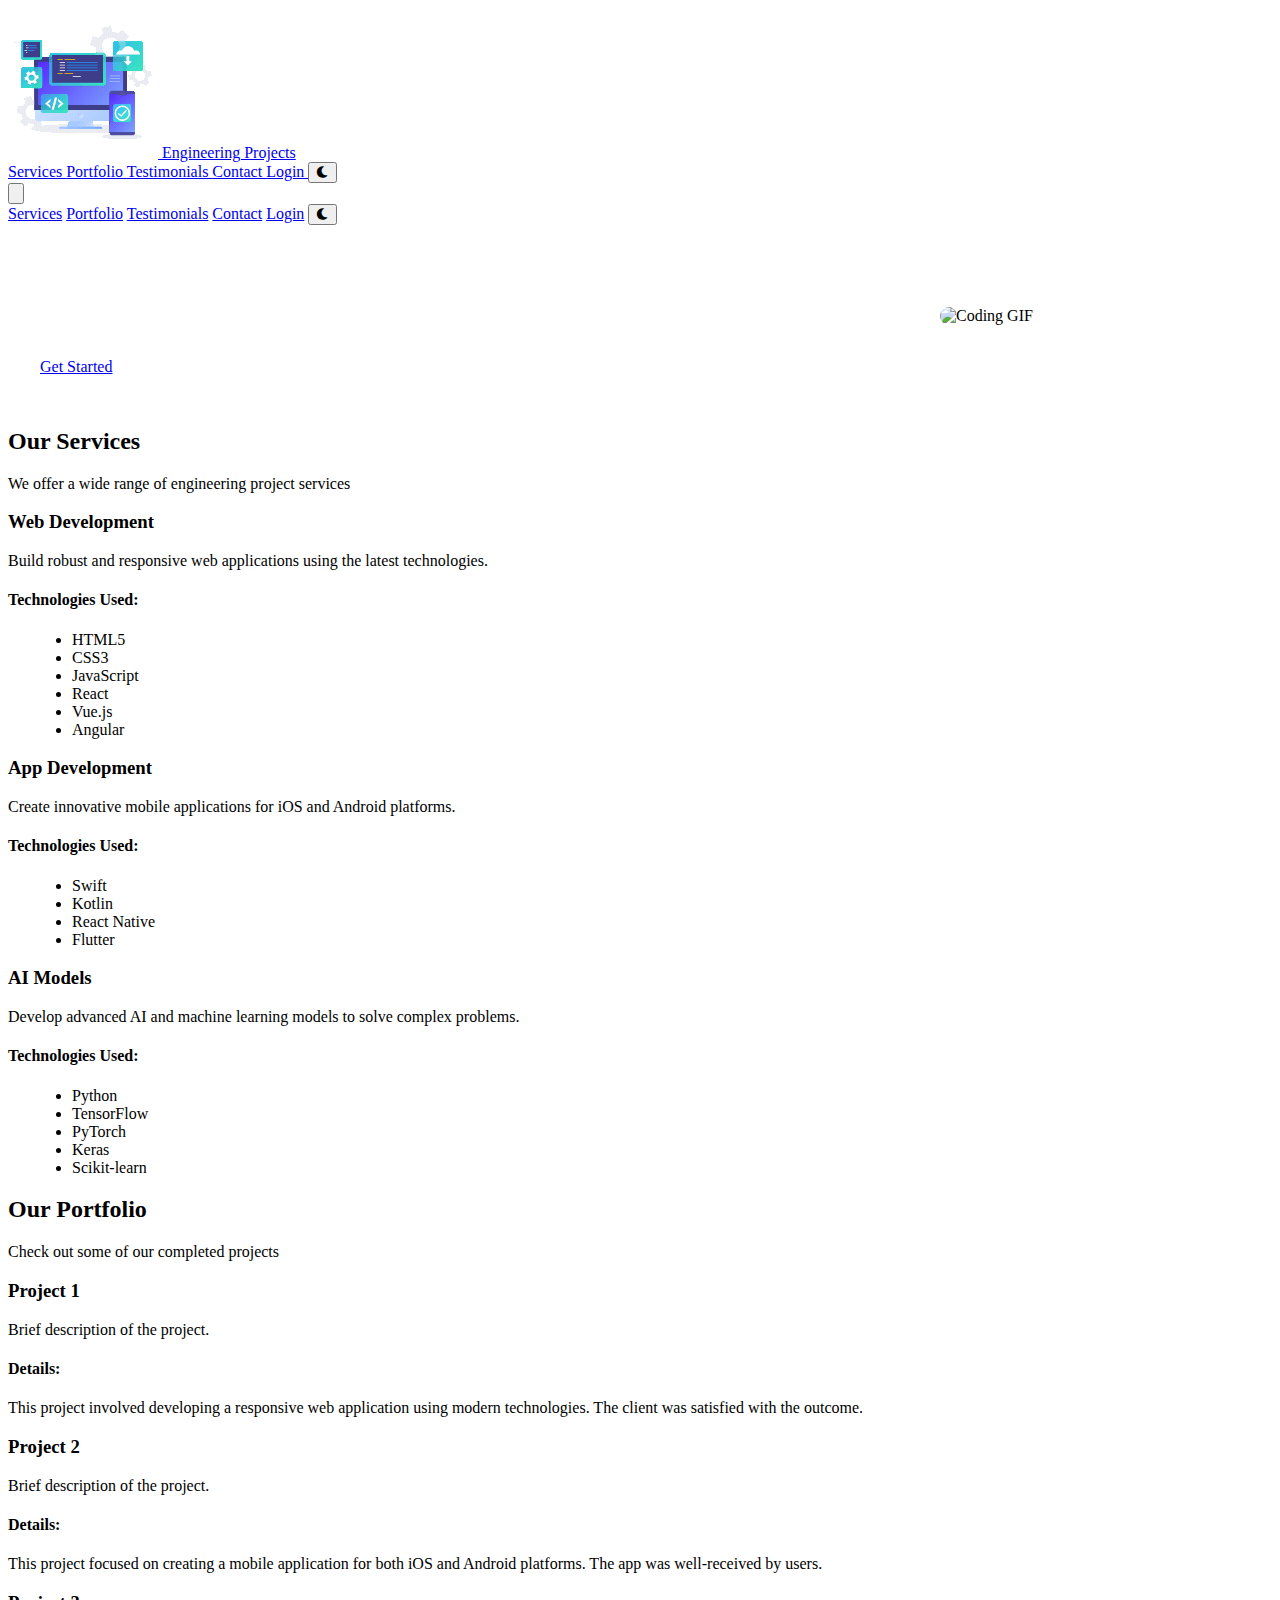
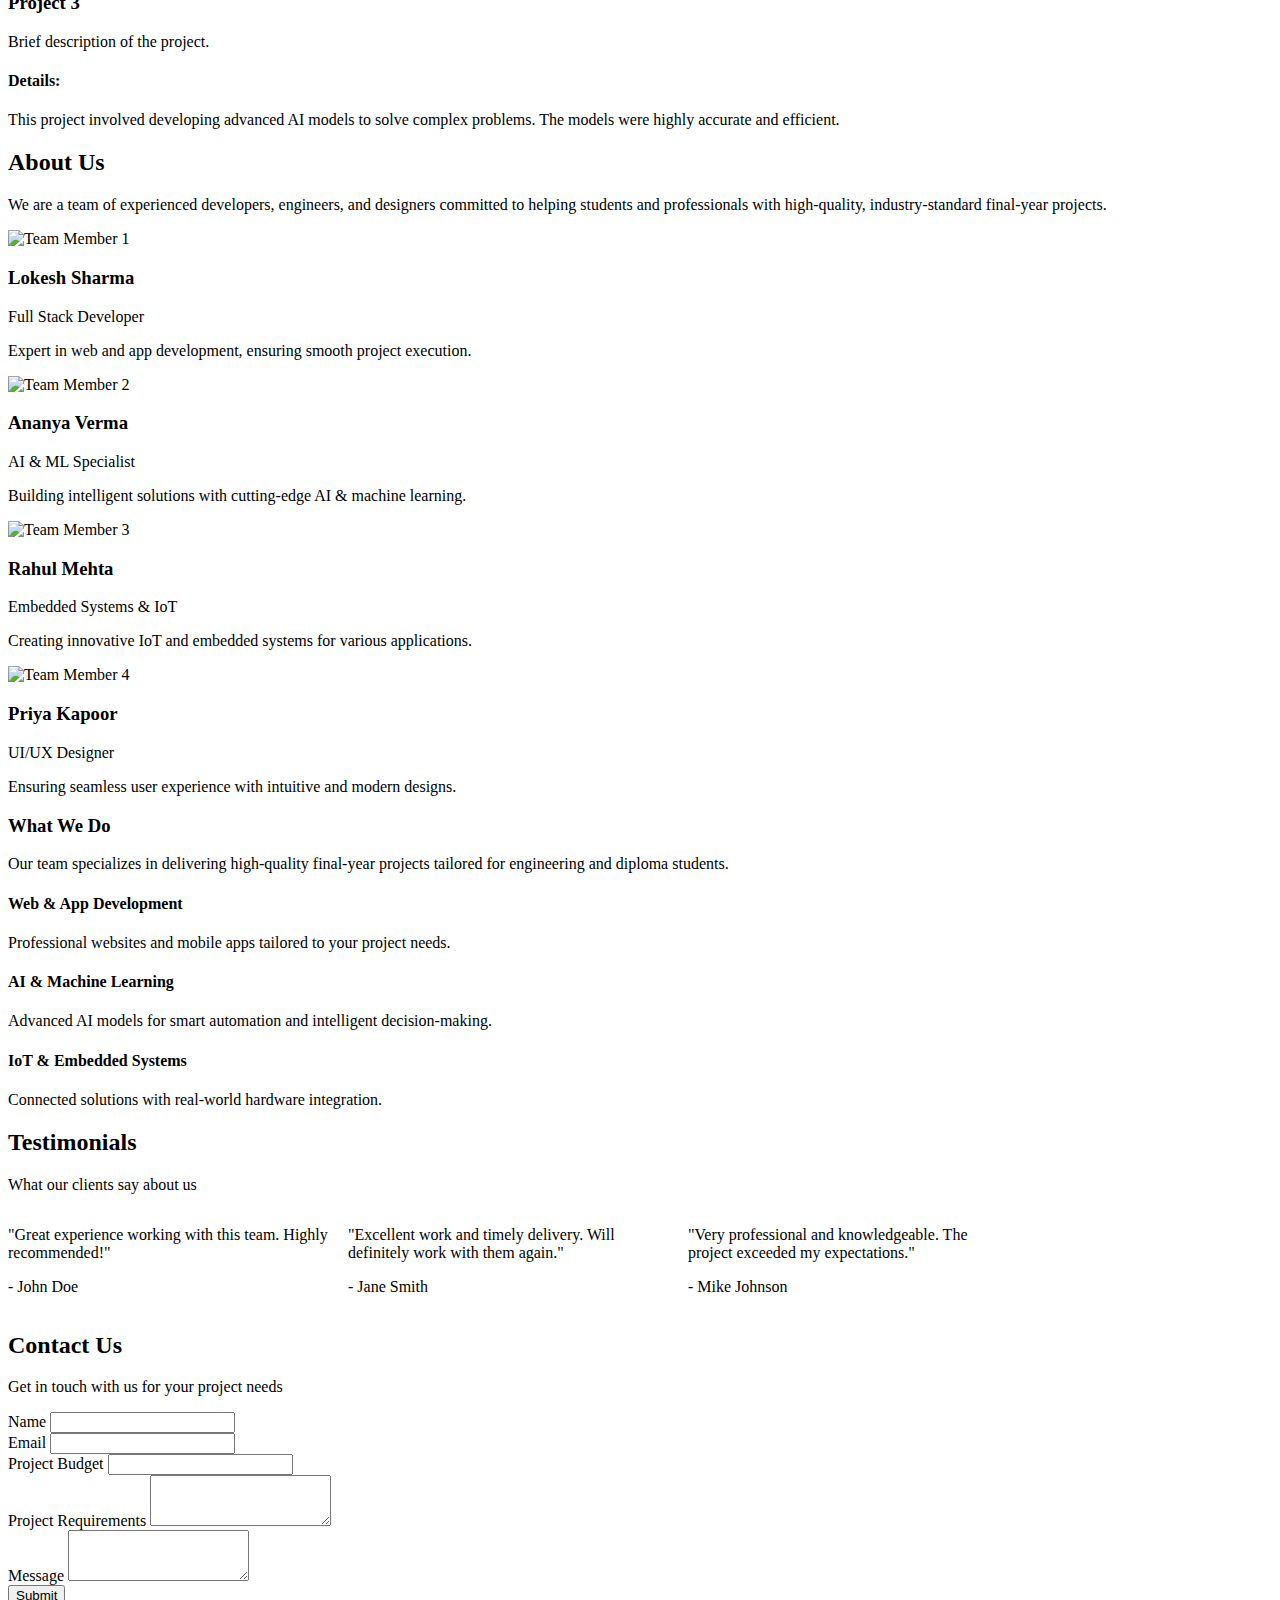
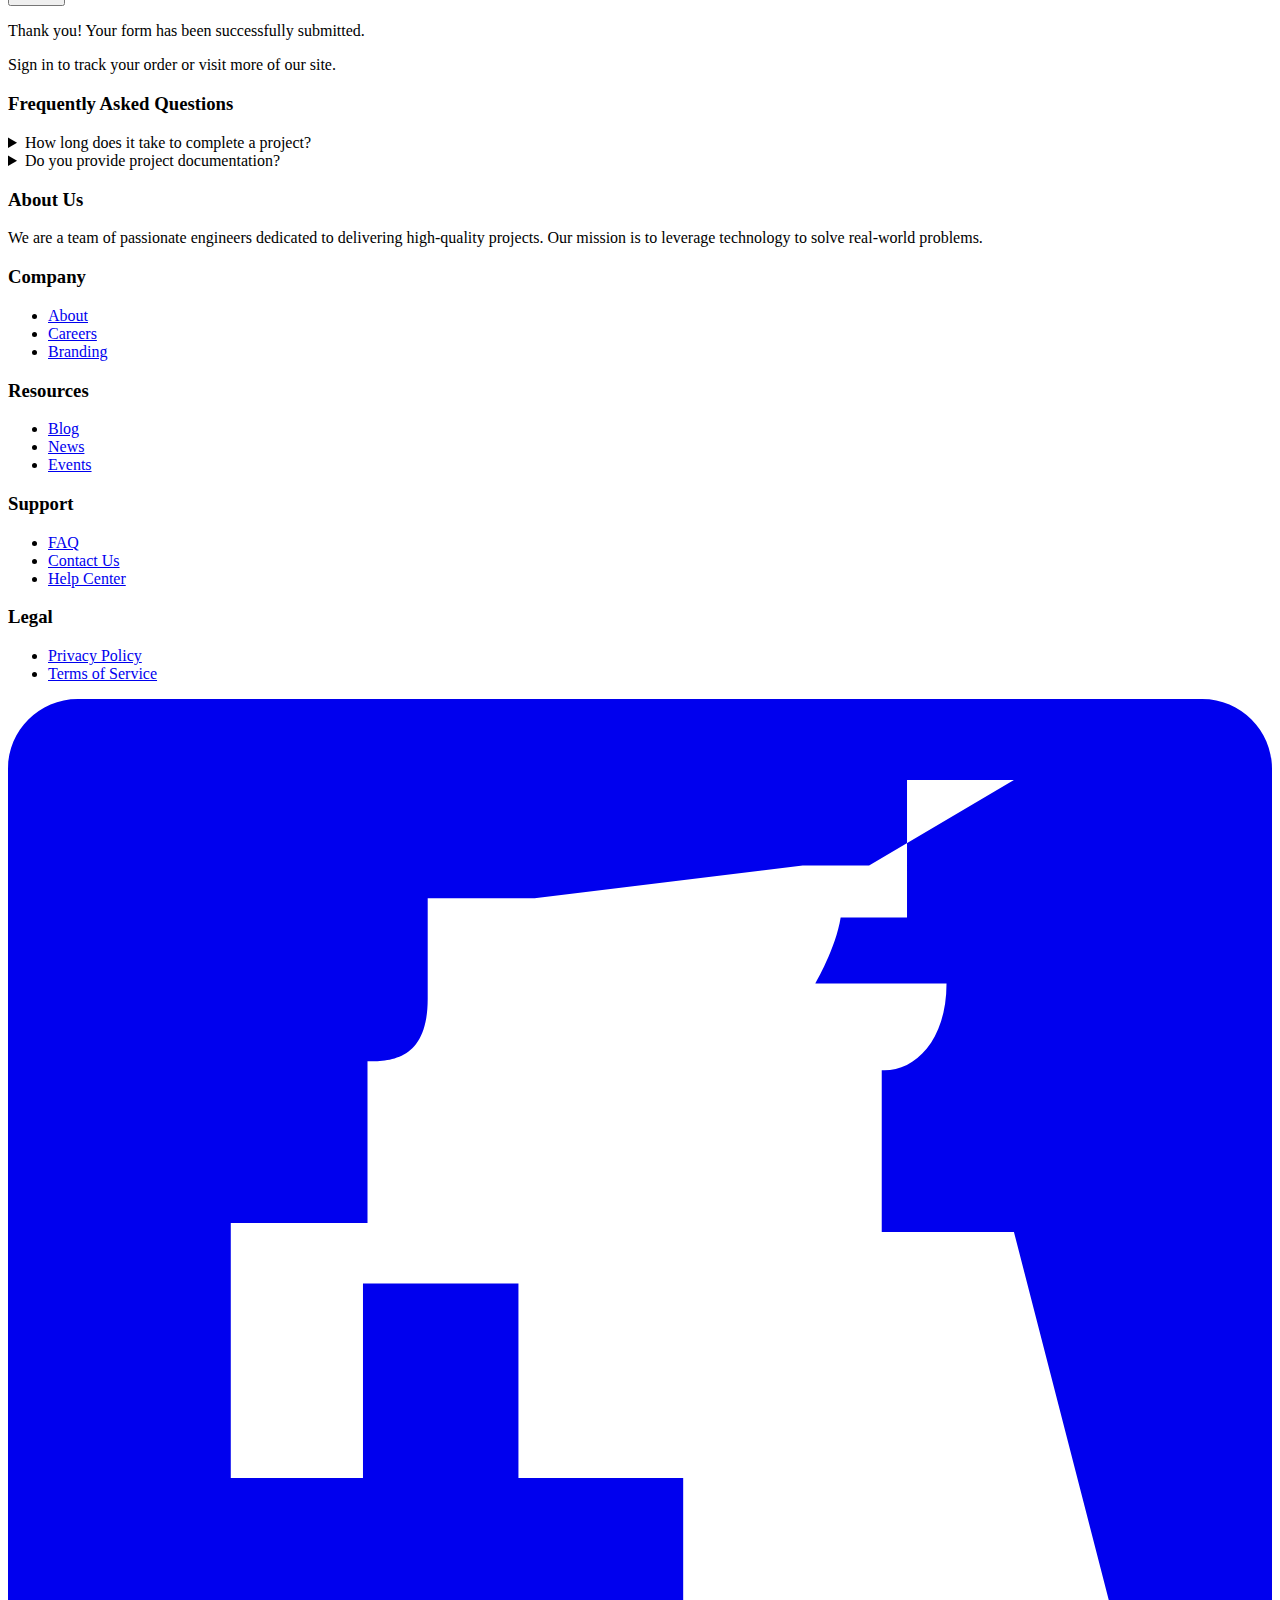
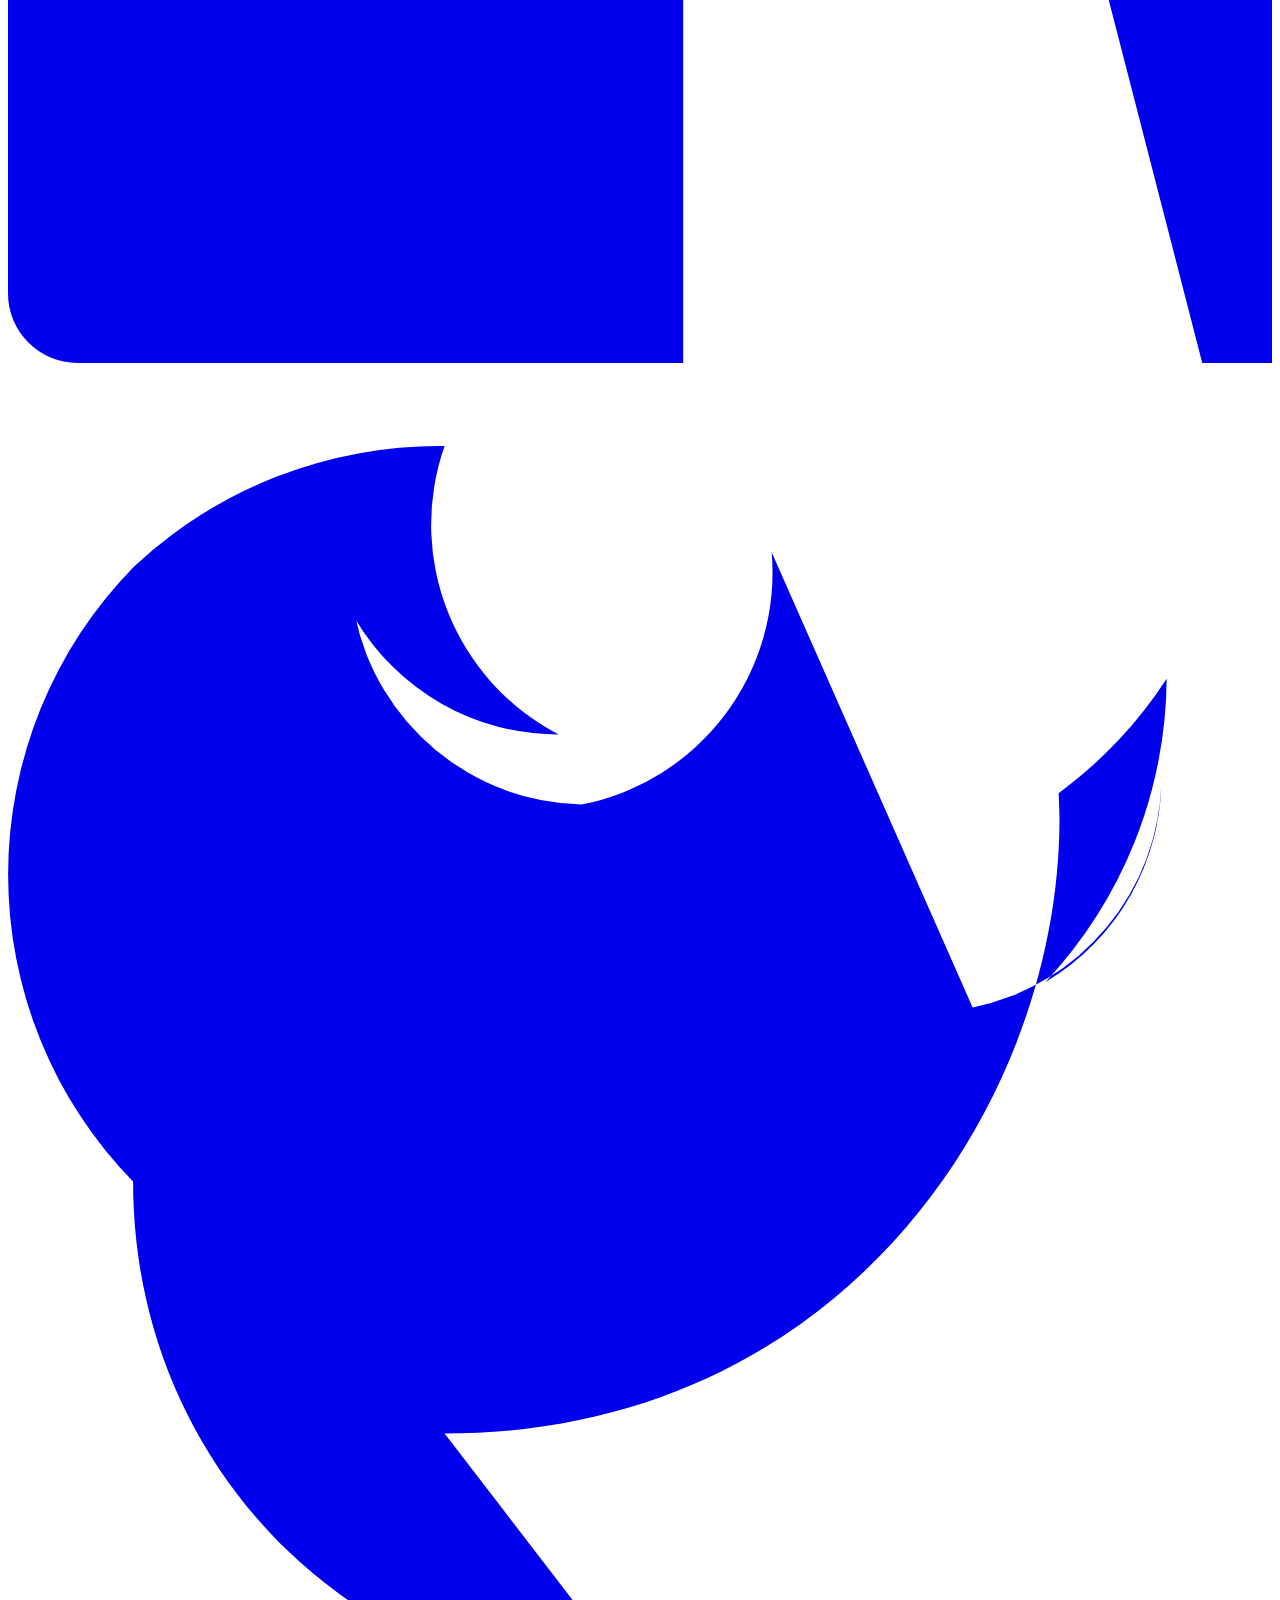
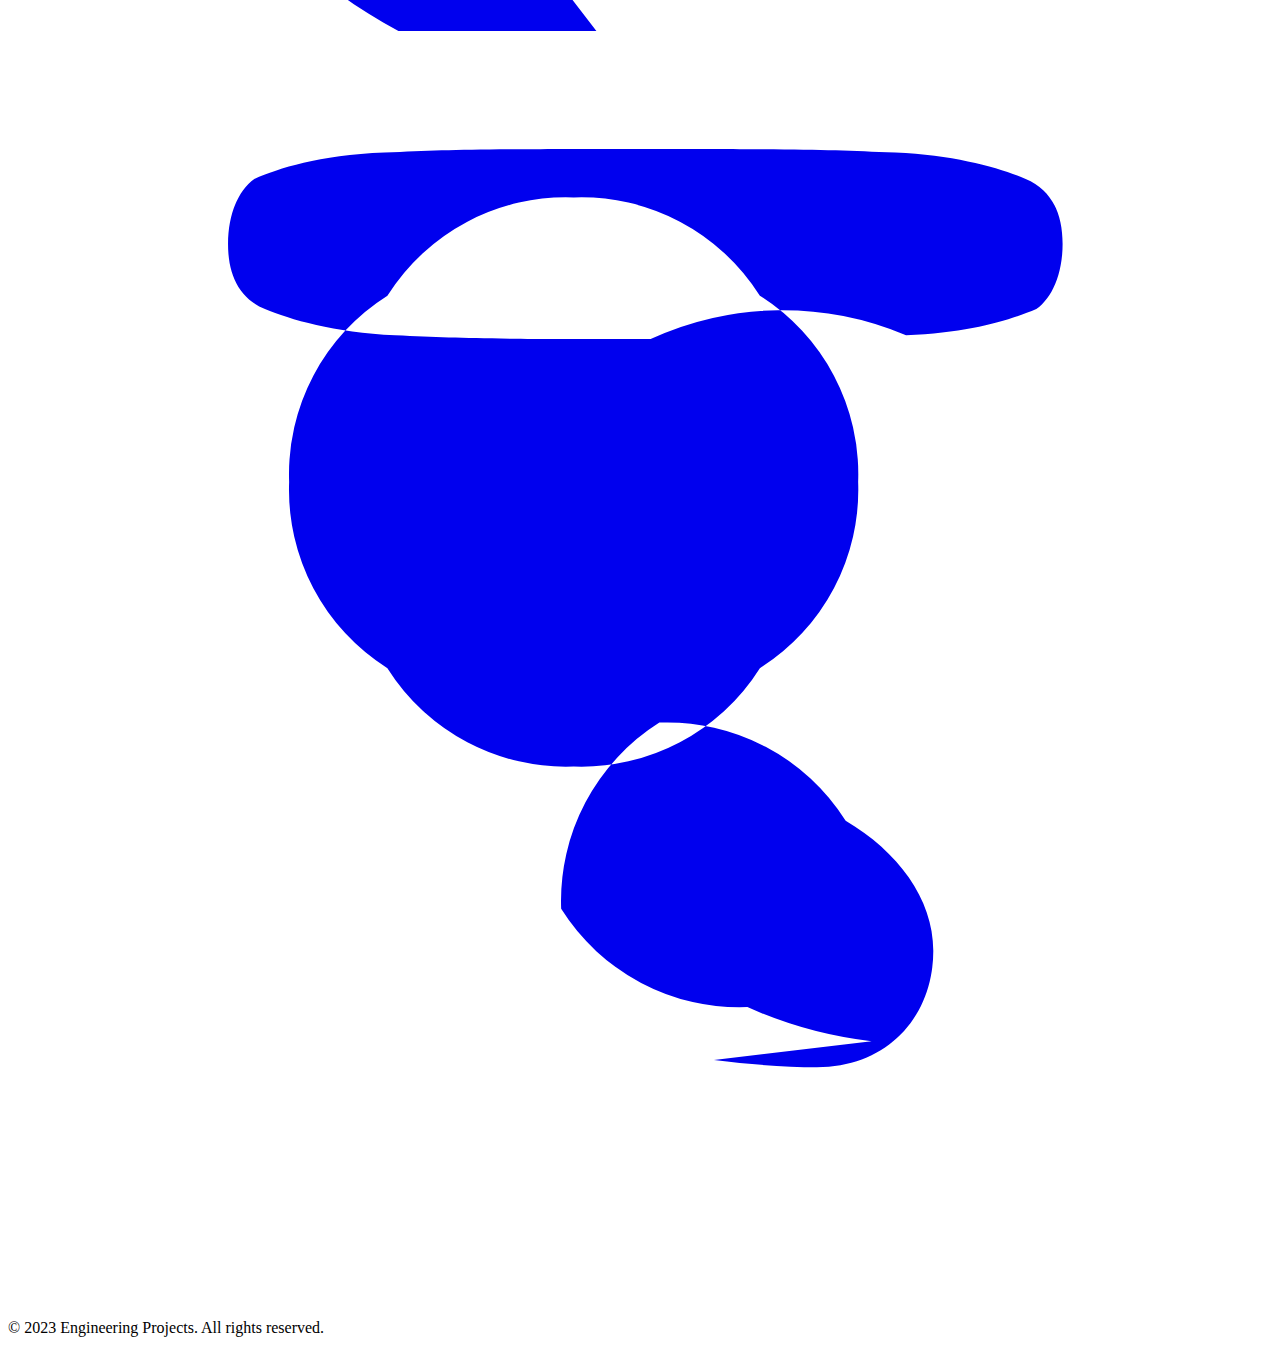
==== commit a1b3c996: "hiiii" ====
--- a/public/index3.html
+++ b/public/index3.html
@@ -112,8 +112,8 @@
                 <a href="#login" class="text-gray-500 dark:text-gray-400 hover:text-gray-700 dark:hover:text-gray-200 inline-flex items-center px-1 pt-1 border-b-2 text-sm font-medium">
                     Login
                 </a>
-                <button id="dark-mode-toggle" class="text-gray-500 dark:text-gray-400 hover:text-gray-700 dark:hover:text-gray-200 inline-flex items-center px-1 pt-1 border-b-2 text-sm font-medium">
-                    <i class="fas fa-moon"></i>
+                <button   id="dark-mode-toggle" class="text-gray-500 dark:text-gray-400 hover:text-gray-700 dark:hover:text-gray-200 inline-flex items-center px-1 pt-1 border-b-2 text-sm font-medium">
+                    <i  class="fas fa-moon"></i>
                 </button>
             </div>
             <div class="-mr-2 flex items-center sm:hidden">
@@ -134,6 +134,7 @@
             <a href="#login" class="text-gray-800 dark:text-gray-200 hover:bg-gray-50 dark:hover:bg-gray-700 block px-3 py-2 rounded-md text-base font-medium">Login</a>
             <button id="dark-mode-toggle-mobile" class="text-gray-800 dark:text-gray-200 hover:bg-gray-50 dark:hover:bg-gray-700 block w-full px-3 py-2 rounded-md text-base font-medium">
                 <i class="fas fa-moon"></i>
+                 
             </button>
         </div>
     </div>
@@ -154,7 +155,7 @@
                 </div>
             </div>
             <div class="hero-gif">
-                <img src="/assets/Coding.gif" alt="Coding GIF">
+                <img src="/website-project-management/assets/Coding.gif" alt="Coding GIF">
             </div>
         </div>
     </div>
@@ -441,6 +442,23 @@
         submissionMessage.classList.remove('hidden');
     });
 });
+
+
+const addto =(event)=>
+ {
+    event.preventDefault();
+    if(document.body.style.backgroundColor=="white" )
+    {
+      document.body.style.backgroundColor="black"
+
+    }
+    else{
+        document.body.style.backgroundColor="white"
+
+    } }
+let modechange = document.getElementById("dark-mode-toggle-mobile");
+modechange.addEventListener('click',addto);
+
 </script>
  <!-- FAQ Section -->
  <section id="faq" class="py-16 px-6 bg-gray-100 text-center">
